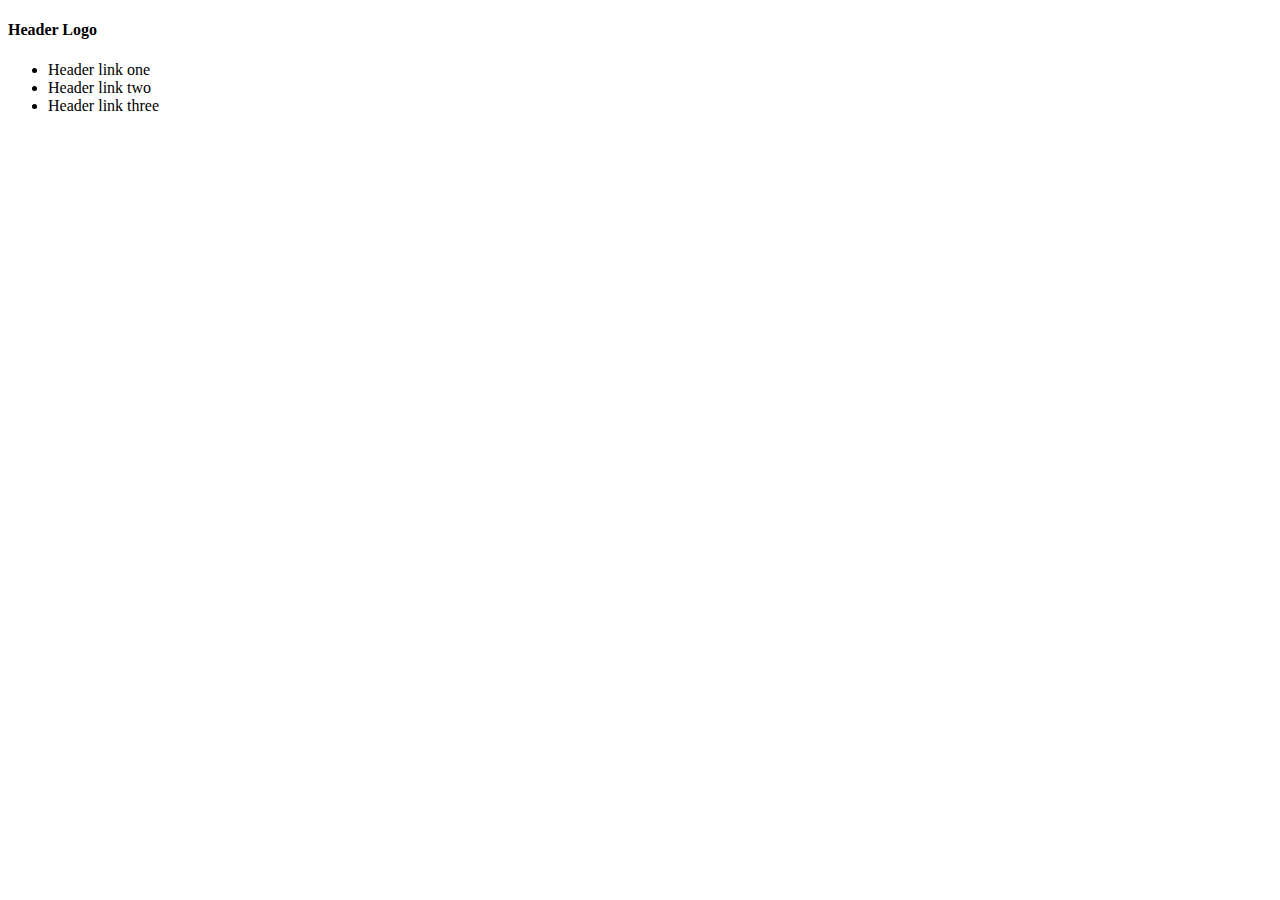
==== index.html @ 58e816d4 "Initial commit" ====
<!DOCTYPE html>
<html lang="en">
<head>
    <meta charset="UTF-8">
    <meta http-equiv="X-UA-Compatible" content="IE=edge">
    <meta name="viewport" content="width=device-width, initial-scale=1.0">
    <title>Landing Page</title>
</head>
<body>
    <h4>Header Logo</h4>
    <ul>
        <li>Header link one</li>
        <li>Header link two</li>
        <li>Header link three</li>
    </ul>
    
</body>
</html>
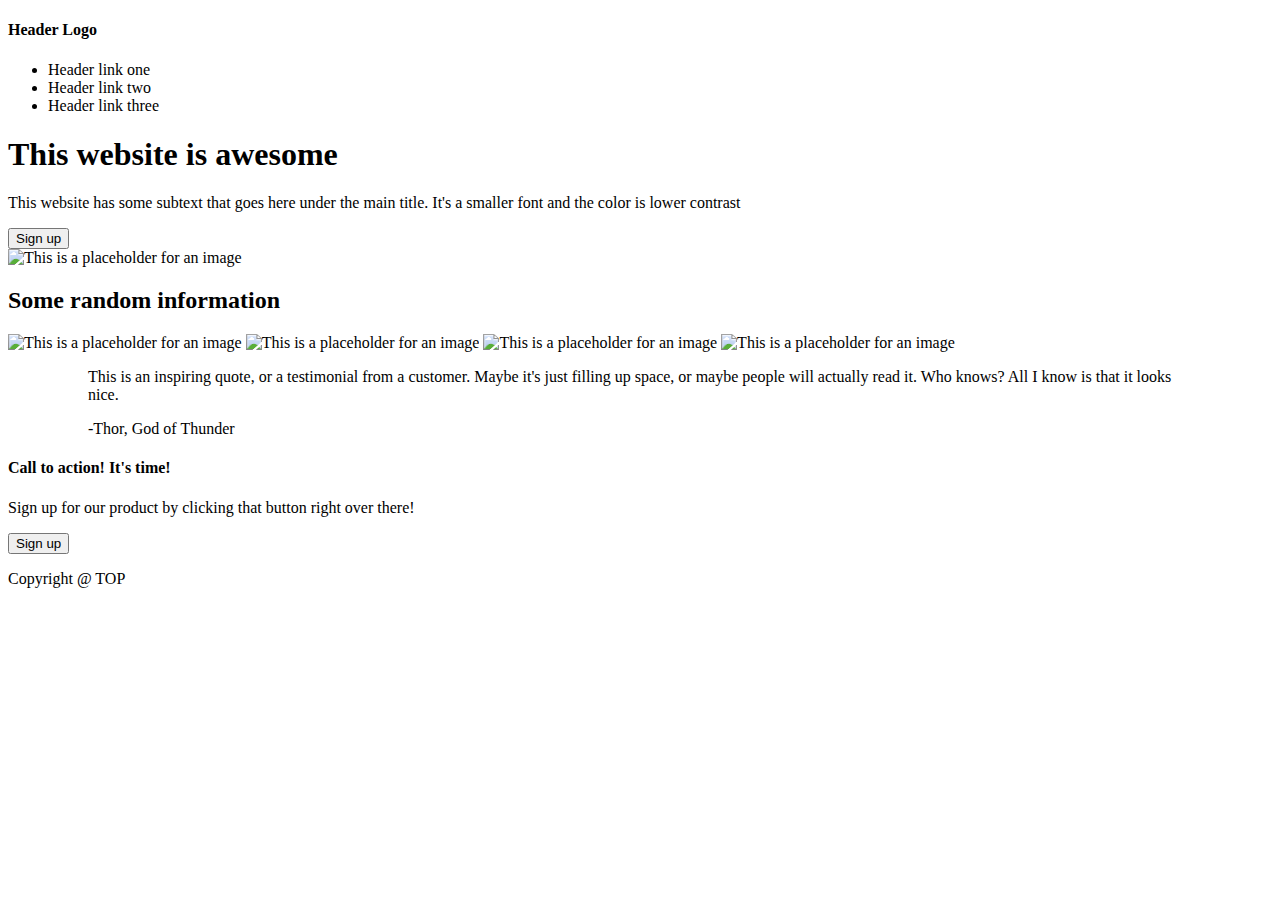
==== commit 2197ed5e: "Added HTML Skeleton" ====
--- a/index.html
+++ b/index.html
@@ -7,12 +7,59 @@
     <title>Landing Page</title>
 </head>
 <body>
-    <h4>Header Logo</h4>
-    <ul>
-        <li>Header link one</li>
-        <li>Header link two</li>
-        <li>Header link three</li>
-    </ul>
-    
+    <div id="container">
+
+        <header>
+        <h4>Header Logo</h4>
+            <ul>
+                <li>Header link one</li>
+                <li>Header link two</li>
+                <li>Header link three</li>
+            </ul>
+        </header>
+        <div id="section1">
+            <div id="signupdiv">
+                <h1>This website is awesome</h1>
+                <p>This website has some subtext that goes here under the main title. It's a smaller font and the color is lower contrast</p>
+                <button id="signupbtn">Sign up</button>
+            </div>
+
+            <img src="#" alt="This is a placeholder for an image">
+        </div>
+
+        <div id="section2">
+            <h2>Some random information</h2>
+            <div id="imagescontainer">
+                <img src="#" alt="This is a placeholder for an image">
+                <img src="#" alt="This is a placeholder for an image">
+                <img src="#" alt="This is a placeholder for an image">
+                <img src="#" alt="This is a placeholder for an image">
+            </div>
+        </div>
+
+        <div id="section3">
+            <figure>
+                <blockquote>
+                    <p>This is an inspiring quote, or a testimonial from a customer. Maybe it's just filling up space, or maybe people will actually read it. Who knows? All I know is that it looks nice.</p>
+                    <figcaption>-Thor, God of Thunder</figcaption>
+                </blockquote>
+            </figure>
+        </div>
+        
+        <div id="section4">
+            <div id="s4subcontainer">
+                <h4>Call to action! It's time!</h4>
+                <p>Sign up for our product by clicking that button right over there!</p>
+
+                <button>Sign up</button>
+            </div>
+        </div>
+
+        <footer>
+            <p>Copyright @ TOP</p>
+        </footer>
+
+
+    </div>
 </body>
 </html>